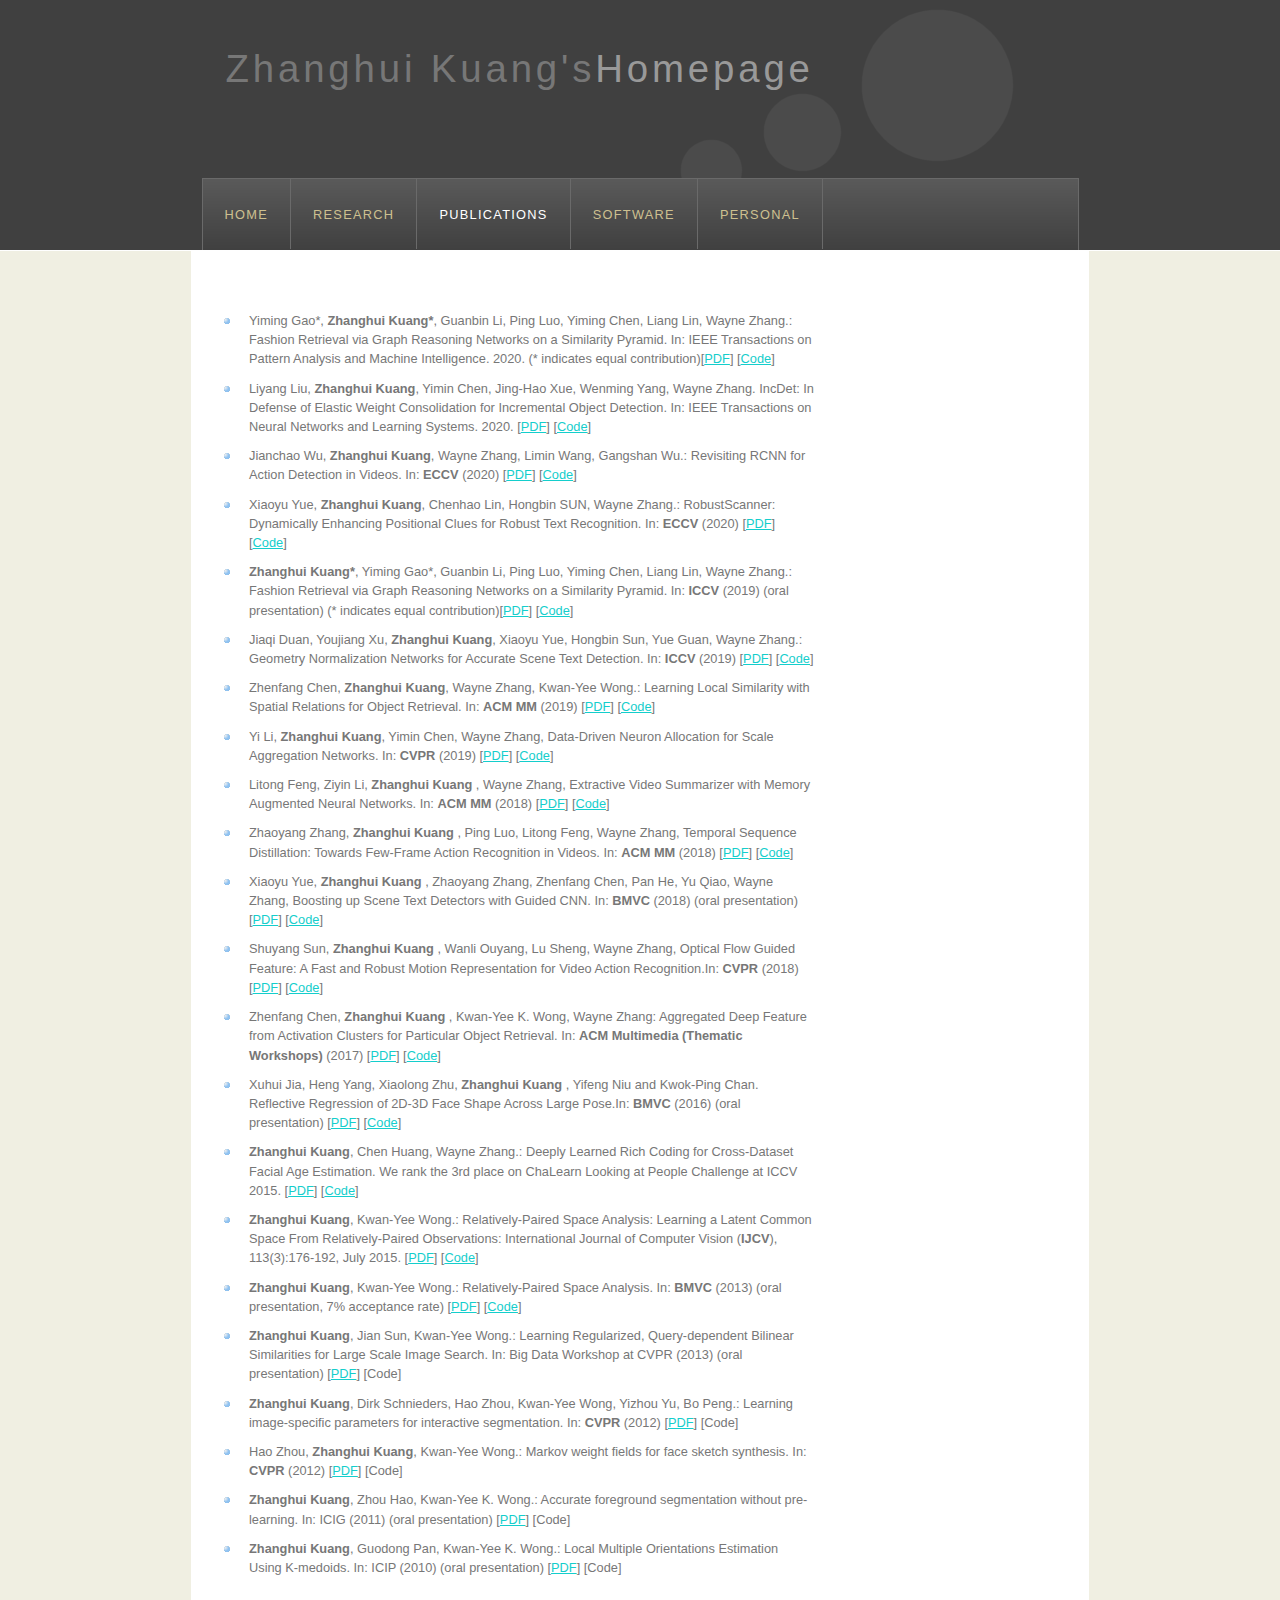
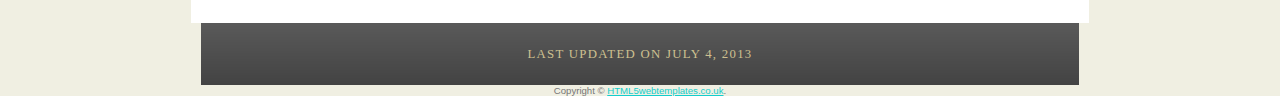
==== Publications.html @ 1b662259 "Update Publications.html" ====
<!DOCTYPE HTML>

<html>



<head>

  <title>Publication</title>

  <meta name="description" content="website description" />

  <meta name="keywords" content="Zhanghui Kuang" />

  <meta http-equiv="content-type" content="text/html; charset=ISO-8859-1" />

  <link rel="stylesheet" type="text/css" href="style/style.css" />

</head>



<body>

  <div id="main">

    <div id="header">

      <div id="logo">

        <div id="logo_text">

          <!-- class="logo_colour", allows you to change the colour of the text -->

          <h1><a href="index.html">Zhanghui Kuang's<span class="logo_colour">Homepage</span></a></h1>

          <h2></h2>

        </div>

        <div id="contact_details">

          <p></p>

          <p></p>

        </div>

      </div>

      <div id="menubar">

        <ul id="menu">

          <!-- put class="selected" in the li tag for the selected page - to highlight which page you're on -->

          <li ><a href="index.html">Home</a></li>

          <li ><a href="Research.html">Research</a></li>

          <li class="selected"><a href="Publications.html">Publications</a></li>

          <li><a href="Software.html">Software</a></li>

          <li><a href="Personal.html">Personal</a></li>

        </ul>

      </div>

    </div>

    <div id="site_content">

      <div class="sidebar">

        <!-- insert your sidebar items here -->



      </div>

      <div id="content">

        <!-- insert the page content here -->

        <h1></h1>

          <ul>
          <li> Yiming Gao*, <strong>Zhanghui Kuang*</strong>, Guanbin Li, Ping Luo, Yiming Chen, Liang Lin, Wayne Zhang.: Fashion Retrieval via Graph Reasoning Networks on a Similarity Pyramid. In: IEEE Transactions on Pattern Analysis and Machine Intelligence. 2020.  (* indicates equal contribution)[<a>PDF</a>] [<a href="Software.html">Code</a>]</li>
          <li> Liyang Liu,  <strong>Zhanghui Kuang</strong>, Yimin Chen, Jing-Hao Xue, Wenming Yang, Wayne Zhang. IncDet: In Defense of Elastic Weight Consolidation for Incremental Object Detection. In: IEEE Transactions on Neural Networks and Learning Systems. 2020. [<a>PDF</a>] [<a href="Software.html">Code</a>]</li>
          <li> Jianchao Wu, <strong>Zhanghui Kuang</strong>, Wayne Zhang, Limin Wang, Gangshan Wu.: Revisiting RCNN for Action Detection in Videos. In: <strong>ECCV</strong> (2020) [<a>PDF</a>] [<a href="Software.html">Code</a>]</li>
          <li> Xiaoyu Yue, <strong>Zhanghui Kuang</strong>, Chenhao Lin, Hongbin SUN, Wayne Zhang.: RobustScanner: Dynamically Enhancing Positional Clues for Robust Text Recognition. In: <strong>ECCV</strong> (2020) [<a>PDF</a>] [<a href="Software.html">Code</a>]</li>
          <li> <strong>Zhanghui Kuang*</strong>, Yiming Gao*, Guanbin Li, Ping Luo, Yiming Chen, Liang Lin, Wayne Zhang.: Fashion Retrieval via Graph Reasoning Networks on a Similarity Pyramid. In: <strong>ICCV</strong> (2019) (oral presentation) (* indicates equal contribution)[<a>PDF</a>] [<a href="Software.html">Code</a>]</li>
          <li> Jiaqi Duan, Youjiang Xu, <strong>Zhanghui Kuang</strong>, Xiaoyu Yue, Hongbin Sun, Yue Guan, Wayne Zhang.: Geometry Normalization Networks for Accurate Scene Text Detection. In: <strong>ICCV</strong> (2019) [<a>PDF</a>] [<a href="Software.html">Code</a>]</li>
          <li> Zhenfang Chen, <strong>Zhanghui Kuang</strong>, Wayne Zhang, Kwan-Yee Wong.: Learning Local Similarity with Spatial Relations for Object Retrieval. In: <strong>ACM MM</strong> (2019) [<a>PDF</a>] [<a href="Software.html">Code</a>]</li>
          <li> Yi Li, <strong>Zhanghui Kuang</strong>, Yimin Chen, Wayne Zhang, Data-Driven Neuron Allocation for Scale Aggregation Networks. In: <strong>CVPR</strong> (2019) [<a>PDF</a>] [<a href="Software.html">Code</a>]</li>
          <li> Litong Feng, Ziyin Li, <strong> Zhanghui Kuang </strong>, Wayne Zhang, Extractive Video Summarizer with Memory Augmented Neural Networks. In: <strong>ACM MM</strong> (2018) [<a>PDF</a>] [<a href="Software.html">Code</a>]</li>
          <li> Zhaoyang Zhang, <strong> Zhanghui Kuang </strong>, Ping Luo, Litong Feng, Wayne Zhang, Temporal Sequence Distillation: Towards Few-Frame Action Recognition in Videos. In: <strong>ACM MM</strong> (2018) [<a>PDF</a>] [<a href="Software.html">Code</a>]</li>
          <li> Xiaoyu Yue, <strong>Zhanghui Kuang </strong>, Zhaoyang Zhang, Zhenfang Chen, Pan He, Yu Qiao, Wayne Zhang, Boosting up Scene Text Detectors with Guided CNN. In: <strong>BMVC</strong> (2018) (oral presentation) [<a>PDF</a>] [<a href="Software.html">Code</a>]</li>
          <li> Shuyang Sun, <strong>Zhanghui Kuang </strong>, Wanli Ouyang, Lu Sheng, Wayne Zhang, Optical Flow Guided Feature: A Fast and Robust Motion Representation for Video Action Recognition.In: <strong>CVPR</strong> (2018)  [<a>PDF</a>] [<a href="Software.html">Code</a>]</li>
          <li> Zhenfang Chen, <strong>Zhanghui Kuang  </strong>, Kwan-Yee K. Wong, Wayne Zhang: Aggregated Deep Feature from Activation Clusters for Particular Object Retrieval. In:  <strong> ACM Multimedia (Thematic Workshops)</strong> (2017) [<a>PDF</a>] [<a href="Software.html">Code</a>]</li>
          <li> Xuhui Jia, Heng Yang, Xiaolong Zhu,   <strong>Zhanghui Kuang </strong>, Yifeng Niu and Kwok-Ping Chan. Reflective Regression of 2D-3D Face Shape Across Large Pose.In: <strong>BMVC</strong> (2016) (oral presentation) [<a>PDF</a>] [<a href="Software.html">Code</a>]</li>
          
           <li> <strong>Zhanghui  Kuang</strong>,  Chen Huang, Wayne Zhang.: Deeply Learned Rich Coding for Cross-Dataset Facial Age Estimation. We rank the 3rd place on ChaLearn Looking at People Challenge at ICCV 2015. [<a href="papers/Kuang_Deeply_Learned_Rich_ICCV_2015_paper.pdf">PDF</a>] [<a href="Software.html">Code</a>]</li>

           <li> <strong>Zhanghui  Kuang</strong>,  Kwan-Yee  Wong.: Relatively-Paired Space Analysis: Learning a Latent Common Space From Relatively-Paired Observations: International Journal of Computer Vision (<strong>IJCV</strong>), 113(3):176-192, July 2015. [<a href="papers/ijcv15.pdf">PDF</a>] [<a href="Software.html">Code</a>]</li>
           <li> <strong>Zhanghui  Kuang</strong>,  Kwan-Yee  Wong.: Relatively-Paired Space Analysis. In: <strong>BMVC</strong> (2013) (oral presentation,  7%  acceptance rate) [<a href="papers/BMVC13.pdf">PDF</a>] [<a href="Software.html">Code</a>]</li>

           <li>  <strong>Zhanghui  Kuang</strong>, Jian Sun, Kwan-Yee  Wong.: Learning Regularized, Query-dependent Bilinear Similarities
for Large Scale Image Search. In: Big Data Workshop at CVPR (2013) (oral presentation) [<a href="papers/CVPR13_BD.pdf">PDF</a>] [Code]</li>

          <li> <strong>Zhanghui  Kuang</strong>, Dirk  Schnieders, Hao  Zhou, Kwan-Yee  Wong, Yizhou  Yu, Bo  Peng.: Learning image-specific parameters for interactive segmentation. In: <strong>CVPR</strong> (2012) [<a href="papers/CVPR12.pdf">PDF</a>] [Code]</li>

          <li> Hao  Zhou, <strong>Zhanghui  Kuang</strong>, Kwan-Yee  Wong.: Markov weight fields for face sketch synthesis. In: <strong>CVPR</strong> (2012) [<a href="papers/CVPR12_face.pdf">PDF</a>] [Code]</li>

          <li> <strong> Zhanghui Kuang</strong>, Zhou Hao, Kwan-Yee K. Wong.: Accurate foreground segmentation without pre-learning. In: ICIG (2011) (oral presentation) [<a href="papers/ICIG11.pdf">PDF</a>] [Code]</li>

          <li><strong>Zhanghui Kuang</strong>, Guodong Pan, Kwan-Yee K. Wong.: Local Multiple Orientations Estimation Using K-medoids. In: ICIP (2010) (oral presentation) [<a href="papers/ICIP10.pdf">PDF</a>] [Code]</li>

        </ul>
      </div>

    </div>

    <div id="footer">

      Last updated on July 4, 2013

    </div>





  <div style="text-align: center; font-size: 0.75em;">

    Copyright &copy;

    <a href="http://www.html5webtemplates.co.uk">HTML5webtemplates.co.uk</a>.

  </div>



  </div>

</body>

</html>
---- style/style.css ----
html
{ height: 100%;}

*
{ margin: 0;
  padding: 0;}

body
{ font: normal .80em 'trebuchet ms', arial, sans-serif;
  background: #F0EFE2;
  color: #777;}

p
{ padding: 0 0 20px 0;
  line-height: 1.7em;}

img
{ border: 0;}

h1, h2, h3, h4, h5, h6 
{ font: normal 175% 'century gothic', arial, sans-serif;
  color: #43423F;
  margin: 0 0 15px 0;
  padding: 15px 0 5px 0;}

h2
{ font: normal 175% 'century gothic', arial, sans-serif;
  color: #A4AA04;}

h3
{ font: normal 155% 'century gothic', arial, sans-serif;}

h4, h5, h6
{ margin: 0;
  padding: 0 0 5px 0;
  font: normal 120% arial, sans-serif;
  color: #A4AA04;}

h5, h6
{ font: italic 95% arial, sans-serif;
  color: #000;}

h6
{ color: #362C20;}

a, a:hover
{ outline: none;
  text-decoration: underline;
  color: #14CECC;}

a:hover
{ text-decoration: none;}

blockquote
{ margin: 20px 0; 
  padding: 10px 20px 0 20px;
  border: 1px solid #E5E5DB;
  background: #FFF;}

ul
{ margin: 2px 0 22px 17px;}

ul li
{ list-style-type: circle;
  margin: 0 0 6px 0; 
  padding: 0 0 4px 5px;}

ol
{ margin: 8px 0 22px 20px;}

ol li
{ margin: 0 0 11px 0;}

.left
{ float: left;
  width: auto;
  margin-right: 10px;}

.right
{ float: right; 
  width: auto;
  margin-left: 10px;}

.center
{ display: block;
  text-align: center;
  margin: 20px auto;}

#main, #logo, #menubar, #site_content, #footer
{ margin-left: auto; 
  margin-right: auto;}

#header
{ background: #404040;
  border-bottom: 1px solid #FFF;
  height: 250px;}

#logo
{ width: 829px;
  position: relative;
  height: 178px;
  background: url(logo.png) no-repeat;}

#logo #logo_text 
{ position: absolute; 
  top: 25px;
  left: 0;}

#logo h1, #logo h2
{ font: normal 300% 'century gothic', arial, sans-serif;
  border-bottom: 0;
  text-transform: none;
  margin: 0;}

#logo_text h1, #logo_text h1 a, #logo_text h1 a:hover 
{ padding: 22px 0 0 0;
  color: #777;
  letter-spacing: 0.1em;
  text-decoration: none;}

#logo_text h1 a .logo_colour
{ color: #999;}

#logo_text h2
{ font-size: 100%;
  padding: 4px 0 0 0;
  color: #CDC090;}

#logo #contact_details
{ position: absolute; 
  top: 60px;
  right: 65px;}

#logo #contact_details p
{ text-align: center;
  padding: 0;
  line-height: 22px;
  font-size: 110%;
  color: #999;}

#menubar
{ width: 875px;
  height: 71px;
  padding: 0px 0 0 0px;
  border: 1px solid #6A6A6A;
  border-bottom: 0;
  background: #555 url(menu.png) repeat-x;} 

ul#menu
{ float: left;
  margin: 0; 
  padding: 0;}

ul#menu li
{ float: left;
  margin: 0px 0 0 0;
  padding: 0px 0 0 0px;
  list-style: none;}

ul#menu li a
{ letter-spacing: 0.1em;
  font: normal 100% 'trebuchet ms', arial;
  display: block; 
  float: left; 
  height: 38px;
  padding: 28px 22px 4px 22px;
  text-align: center;
  color: #CDC090;
  text-transform: uppercase;
  text-decoration: none;
  border-right: 1px solid #6A6A6A;
  background: transparent;} 

ul#menu li a:hover, ul#menu li.selected a, ul#menu li.selected a:hover
{ color: #FFF;}

#site_content
{ width: 845px;
  overflow: hidden;
  margin: 0 auto 0 auto;
  padding: 25px 20px 20px 33px;
  background: #FFF url(content.png) repeat-y;} 

.sidebar
{ float: right;
  width: 190px;
  padding: 0 15px 20px 15px;}

.sidebar ul
{ width: 178px; 
  padding: 4px 0 0 0; 
  margin: 4px 0 30px 0;}

.sidebar li
{ list-style: none; 
  padding: 0 0 7px 0; }

.sidebar li a, .sidebar li a:hover
{ padding: 0 0 0 35px;
  display: block;
  background: transparent url(link.png) no-repeat left center;} 

.sidebar li a.selected
{ color: #444;} 

#content
{ text-align: left;
  width: 590px;
  padding: 0;}

#content ul
{ margin: 2px 0 22px 0px;}

#content ul li
{ list-style-type: none;
  background: url(bullet.png) no-repeat;
  margin: 0 0 6px 0; 
  padding: 0 0 4px 25px;
  line-height: 1.5em;}

#footer
{ width: 878px;
  font: normal 100% "lucida sans unicode";
  height: 33px;
  padding: 24px 0 5px 0;
  text-align: center; 
  background: #555 url(menu.png) repeat-x;
  color: #CDC090;
  text-transform: uppercase;
  letter-spacing: 0.1em;}

#footer a
{ color: #FFF;
  text-decoration: none;}

#footer a:hover
{ color: #CDC090;
  text-decoration: none;}

.search
{ color: #5D5D5D; 
  border: 1px solid #BBB; 
  width: 134px; 
  padding: 4px; 
  font: 100% arial, sans-serif;}

.form_settings
{ margin: 15px 0 0 0;}

.form_settings p
{ padding: 0 0 4px 0;}

.form_settings span
{ float: left; 
  width: 200px; 
  text-align: left;}
  
.form_settings input, .form_settings textarea
{ padding: 5px; 
  width: 299px; 
  font: 100% arial; 
  border: 1px solid #E5E5DB; 
  background: #FFF; 
  color: #47433F;}
  
.form_settings .submit
{ font: 100% arial; 
  border: 1px solid; 
  width: 99px; 
  margin: 0 0 0 212px; 
  height: 33px;
  padding: 2px 0 3px 0;
  cursor: pointer; 
  background: #3B3B3B; 
  color: #FFF;}

.form_settings textarea, .form_settings select
{ font: 100% arial; 
  width: 299px;}

.form_settings select
{ width: 310px;}

.form_settings .checkbox
{ margin: 4px 0; 
  padding: 0; 
  width: 14px;
  border: 0;
  background: none;}

.separator
{ width: 100%;
  height: 0;
  border-top: 1px solid #D9D5CF;
  border-bottom: 1px solid #FFF;
  margin: 0 0 20px 0;}
  
table
{ margin: 10px 0 30px 0;}

table tr th, table tr td
{ background: #3B3B3B;
  color: #FFF;
  padding: 7px 4px;
  text-align: left;}
  
table tr td
{ background: #F4F4EE;
  color: #47433F;
  border-top: 1px solid #FFF;}

.img-shadow { 
  padding: 4px;
  border: solid 1px #CCC;
  -moz-box-shadow: 1px 1px 5px #999;
  -webkit-box-shadow: 1px 1px 5px #999;
  box-shadow: 1px 1px 5px #999;
}
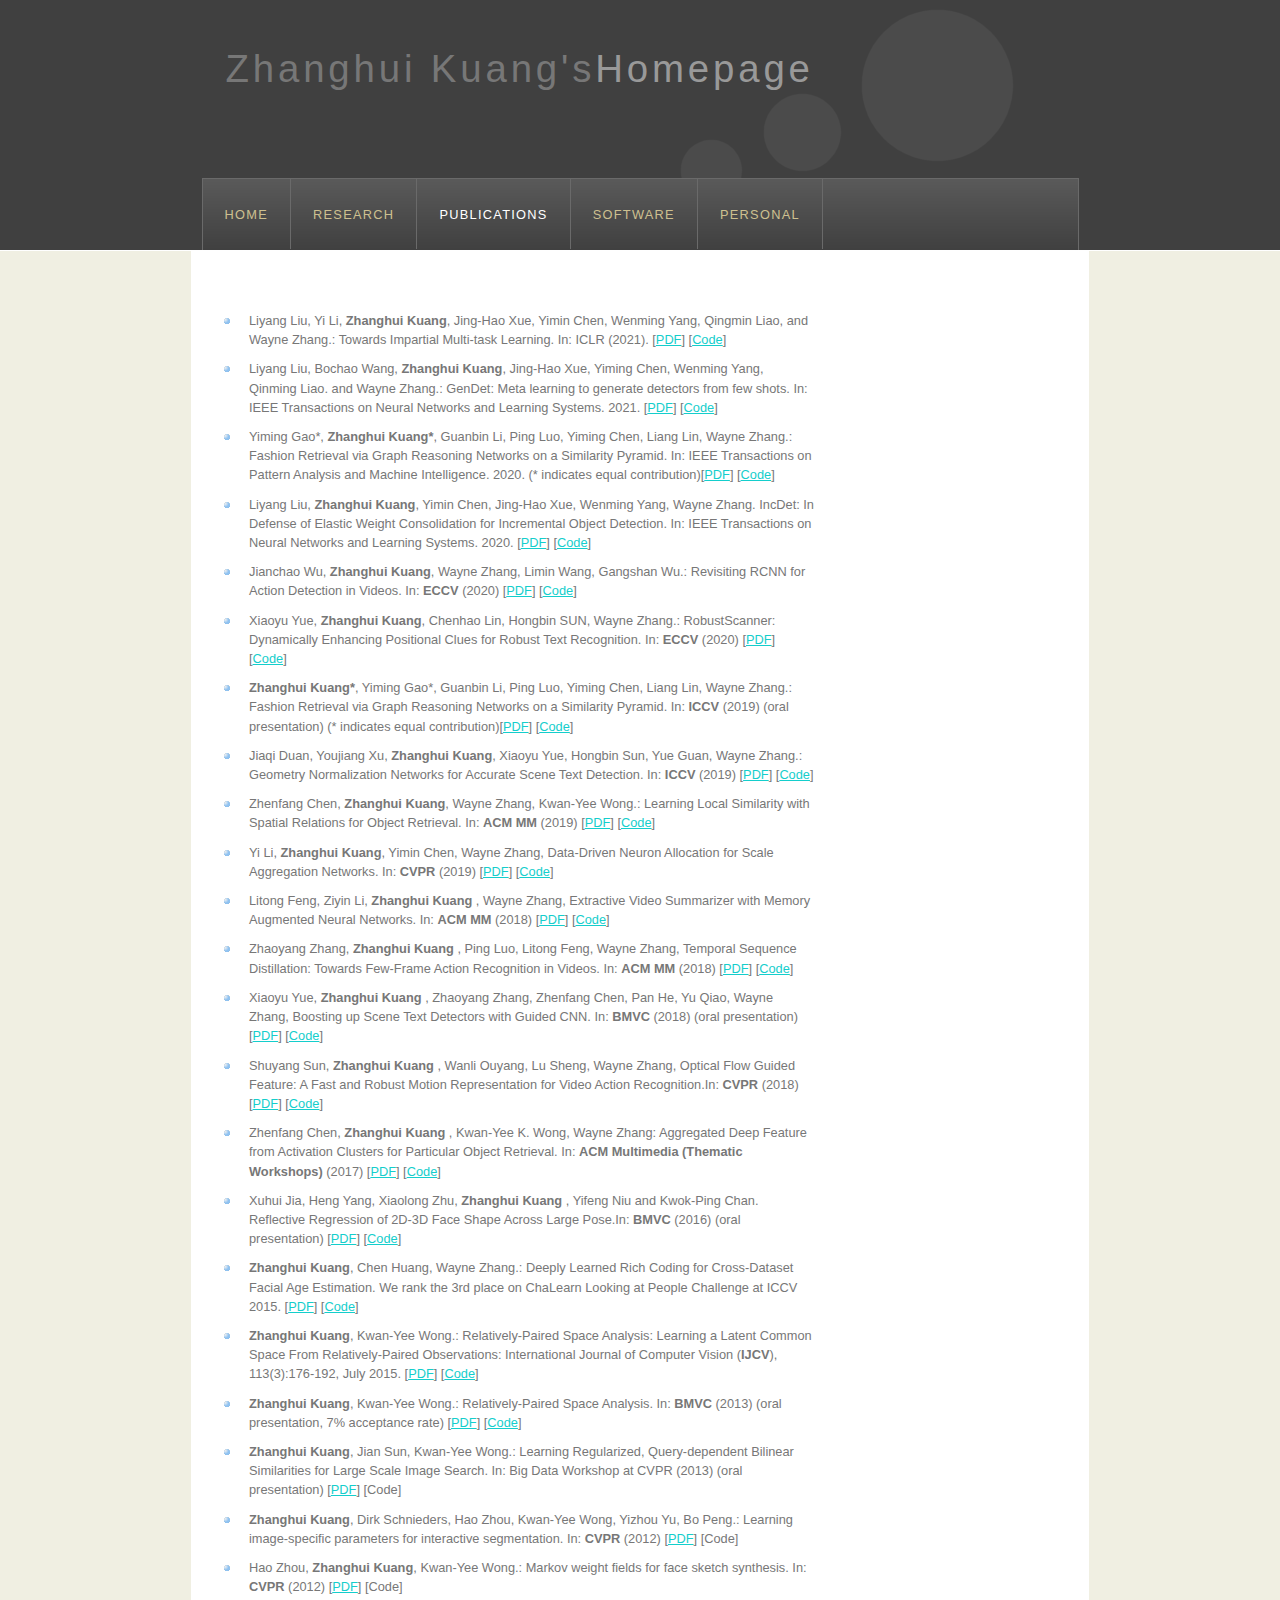
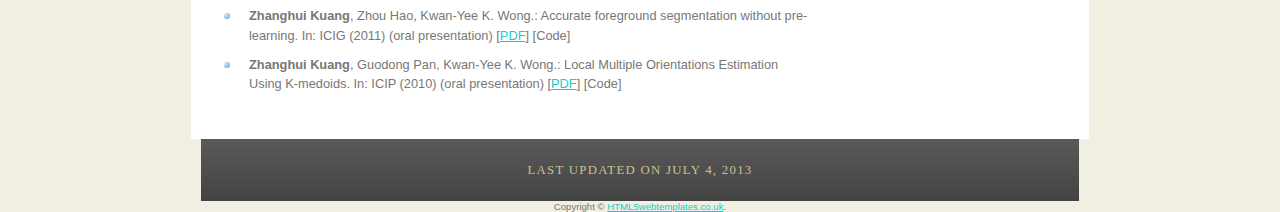
==== commit fd3ee0bc: "Update Publications.html" ====
--- a/Publications.html
+++ b/Publications.html
@@ -87,6 +87,8 @@
         <h1></h1>
 
           <ul>
+          <li> Liyang Liu, Yi Li, <strong>Zhanghui Kuang</strong>, Jing-Hao Xue, Yimin Chen, Wenming Yang, Qingmin Liao, and Wayne Zhang.: Towards Impartial Multi-task Learning. In: ICLR (2021). [<a>PDF</a>] [<a href="Software.html">Code</a>]</li>
+          <li> Liyang Liu, Bochao Wang, <strong>Zhanghui Kuang</strong>, Jing-Hao Xue, Yiming Chen, Wenming Yang, Qinming Liao. and Wayne Zhang.: GenDet: Meta learning to generate detectors from few shots. In: IEEE Transactions on Neural Networks and Learning Systems. 2021. [<a>PDF</a>] [<a href="Software.html">Code</a>]</li>
           <li> Yiming Gao*, <strong>Zhanghui Kuang*</strong>, Guanbin Li, Ping Luo, Yiming Chen, Liang Lin, Wayne Zhang.: Fashion Retrieval via Graph Reasoning Networks on a Similarity Pyramid. In: IEEE Transactions on Pattern Analysis and Machine Intelligence. 2020.  (* indicates equal contribution)[<a>PDF</a>] [<a href="Software.html">Code</a>]</li>
           <li> Liyang Liu,  <strong>Zhanghui Kuang</strong>, Yimin Chen, Jing-Hao Xue, Wenming Yang, Wayne Zhang. IncDet: In Defense of Elastic Weight Consolidation for Incremental Object Detection. In: IEEE Transactions on Neural Networks and Learning Systems. 2020. [<a>PDF</a>] [<a href="Software.html">Code</a>]</li>
           <li> Jianchao Wu, <strong>Zhanghui Kuang</strong>, Wayne Zhang, Limin Wang, Gangshan Wu.: Revisiting RCNN for Action Detection in Videos. In: <strong>ECCV</strong> (2020) [<a>PDF</a>] [<a href="Software.html">Code</a>]</li>
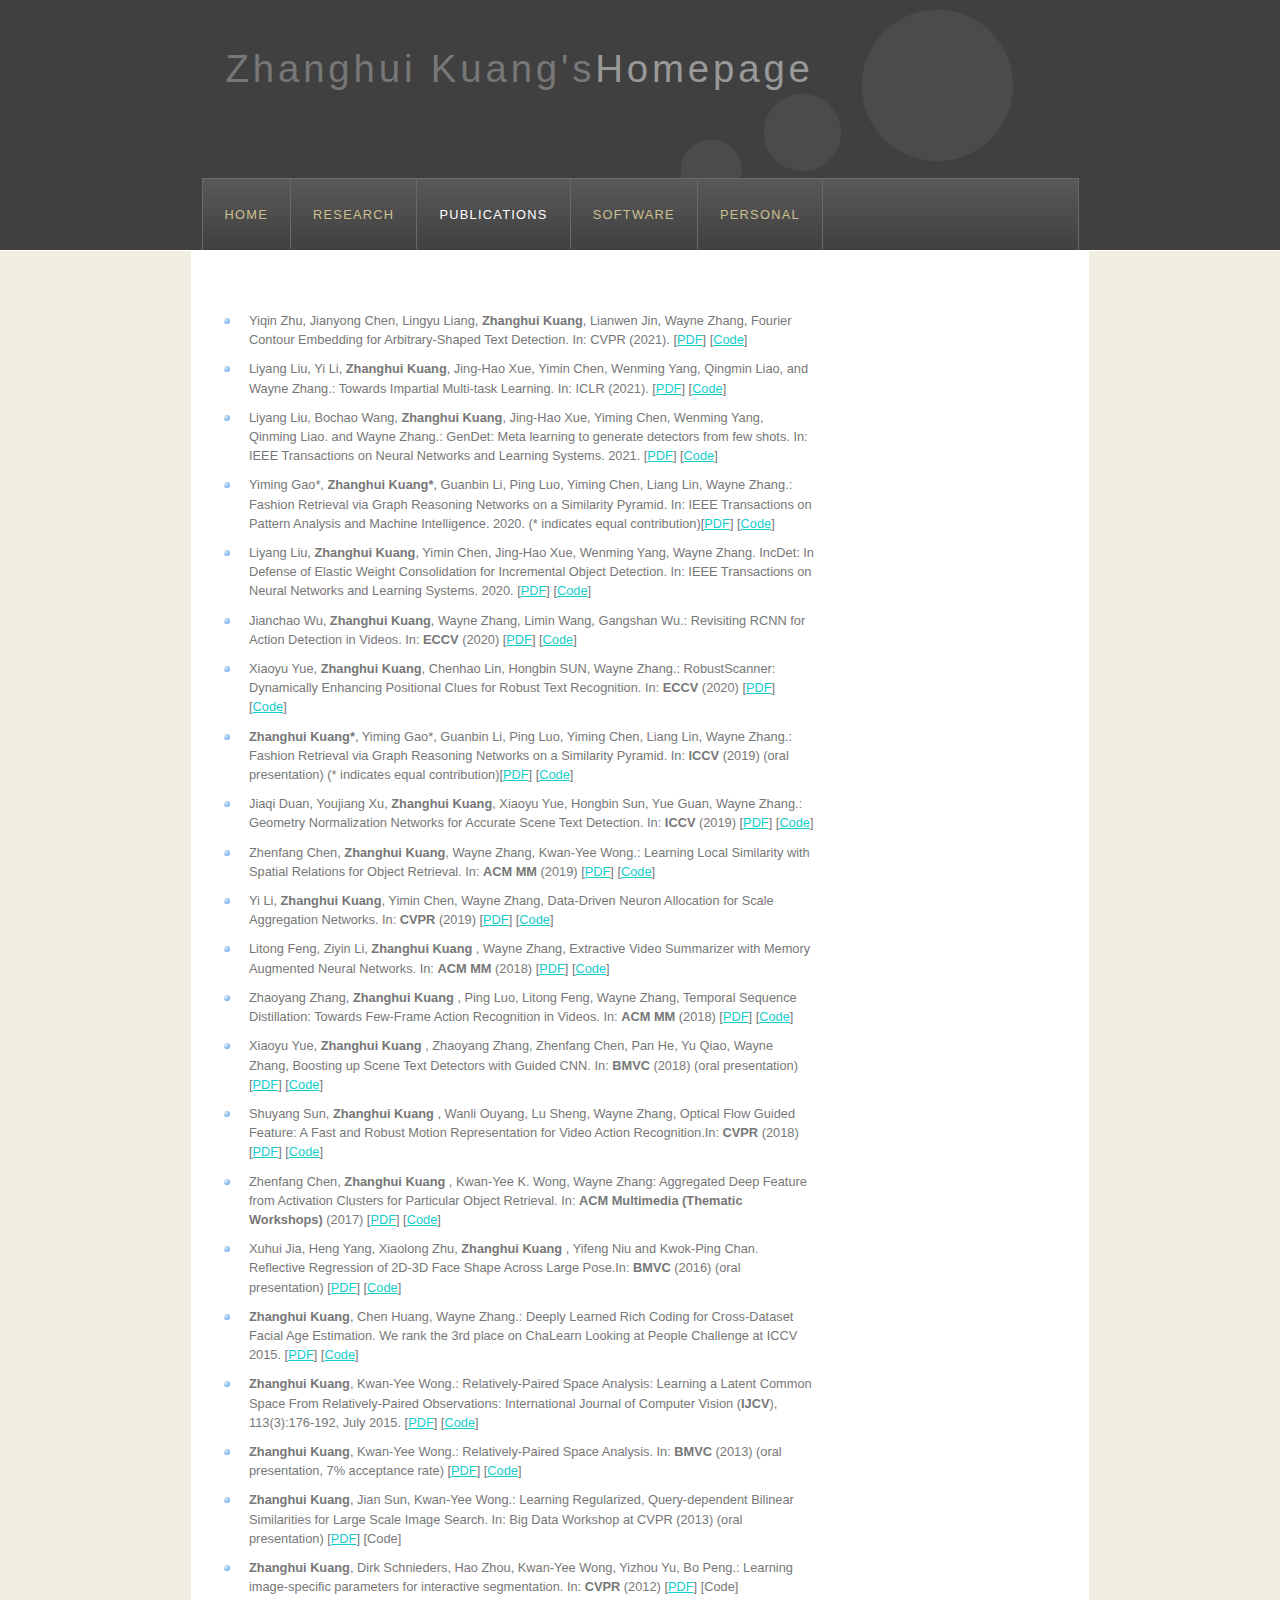
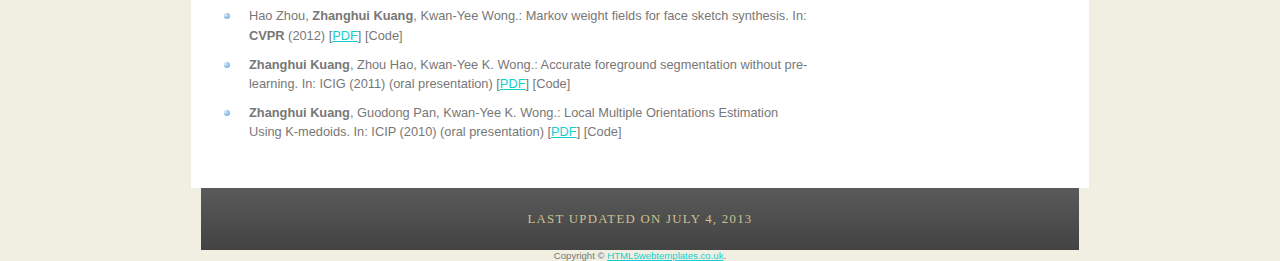
==== commit 54773d99: "Update Publications.html" ====
--- a/Publications.html
+++ b/Publications.html
@@ -87,6 +87,7 @@
         <h1></h1>
 
           <ul>
+          <li>  Yiqin Zhu, Jianyong Chen, Lingyu Liang, <strong>Zhanghui Kuang</strong>, Lianwen Jin, Wayne Zhang, Fourier Contour Embedding for Arbitrary-Shaped Text Detection. In: CVPR (2021).  [<a>PDF</a>] [<a href="Software.html">Code</a>]</li>
           <li> Liyang Liu, Yi Li, <strong>Zhanghui Kuang</strong>, Jing-Hao Xue, Yimin Chen, Wenming Yang, Qingmin Liao, and Wayne Zhang.: Towards Impartial Multi-task Learning. In: ICLR (2021). [<a>PDF</a>] [<a href="Software.html">Code</a>]</li>
           <li> Liyang Liu, Bochao Wang, <strong>Zhanghui Kuang</strong>, Jing-Hao Xue, Yiming Chen, Wenming Yang, Qinming Liao. and Wayne Zhang.: GenDet: Meta learning to generate detectors from few shots. In: IEEE Transactions on Neural Networks and Learning Systems. 2021. [<a>PDF</a>] [<a href="Software.html">Code</a>]</li>
           <li> Yiming Gao*, <strong>Zhanghui Kuang*</strong>, Guanbin Li, Ping Luo, Yiming Chen, Liang Lin, Wayne Zhang.: Fashion Retrieval via Graph Reasoning Networks on a Similarity Pyramid. In: IEEE Transactions on Pattern Analysis and Machine Intelligence. 2020.  (* indicates equal contribution)[<a>PDF</a>] [<a href="Software.html">Code</a>]</li>
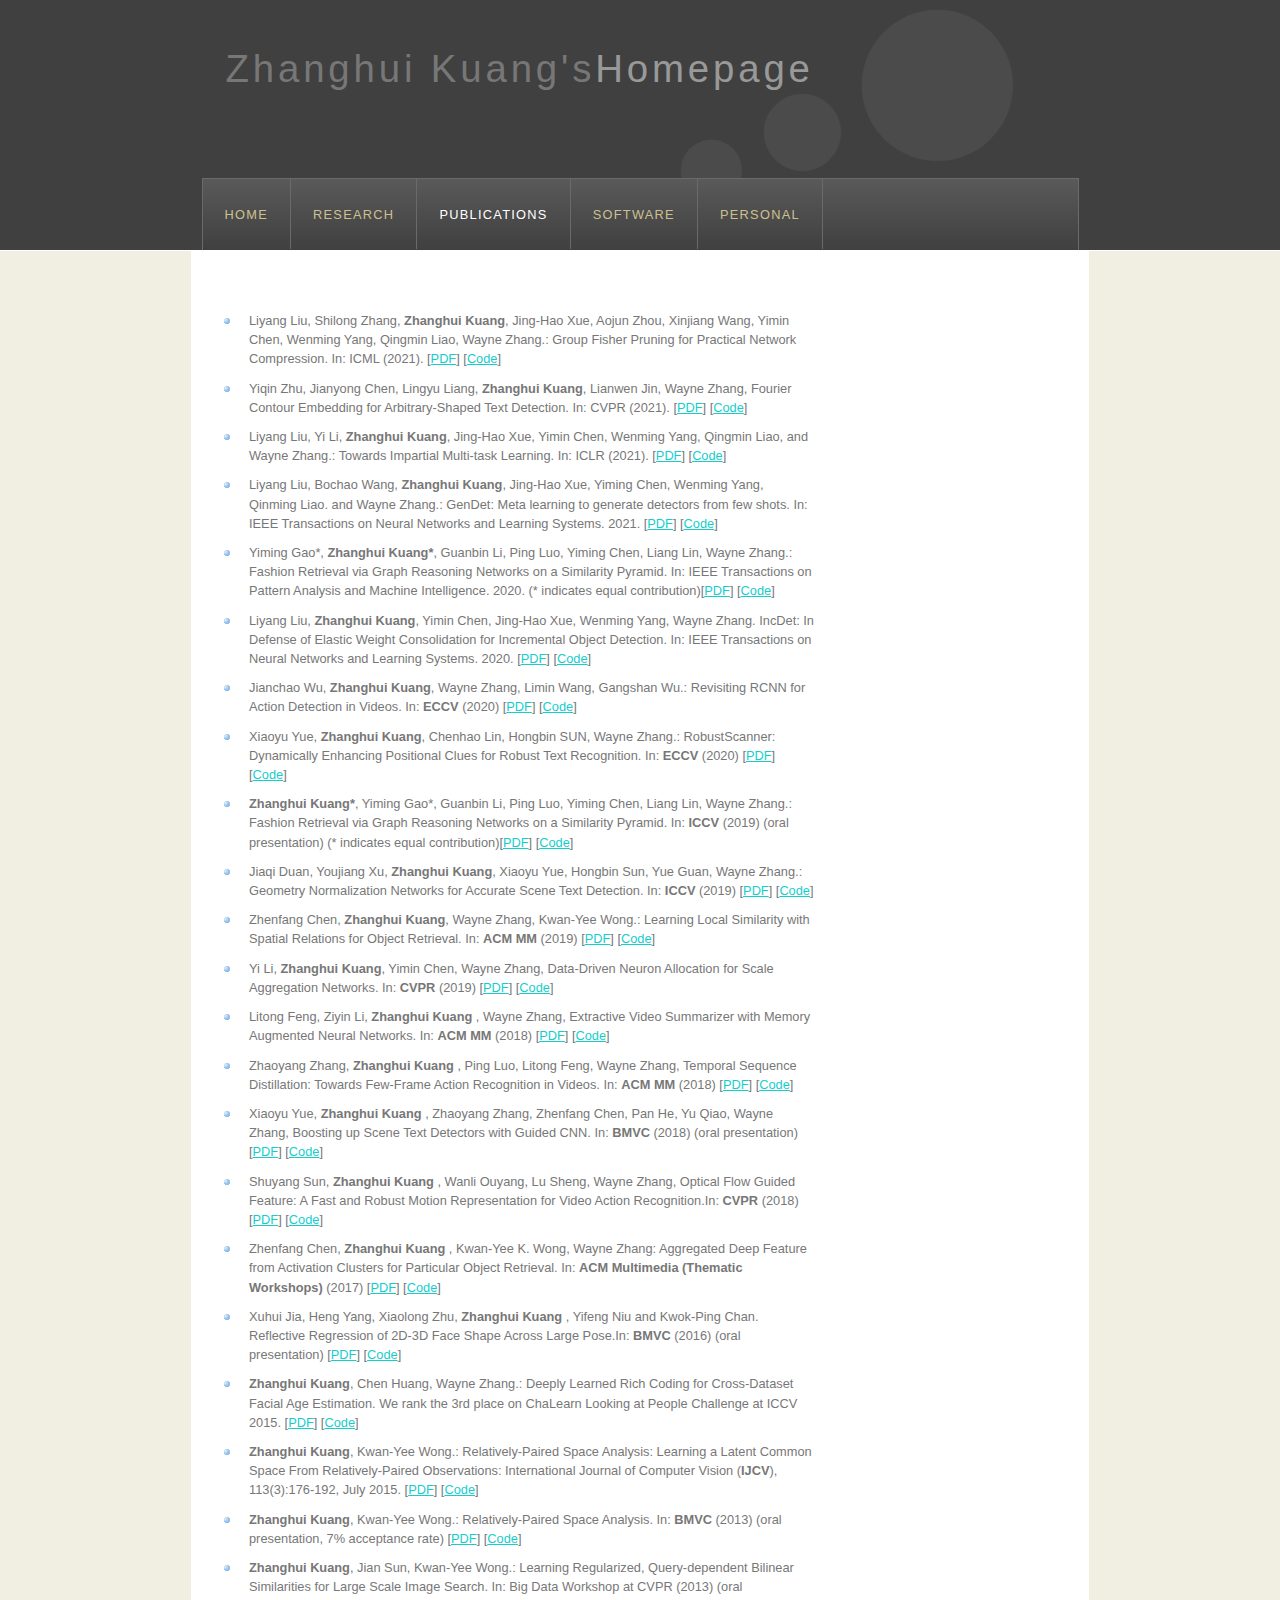
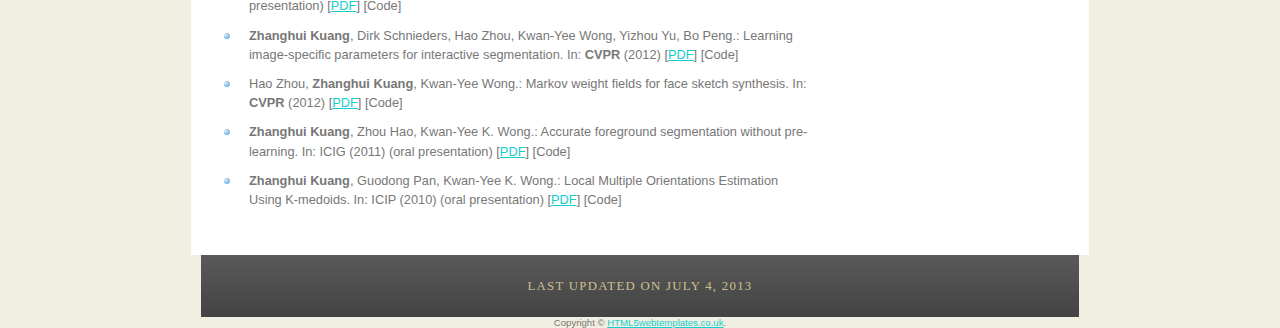
==== commit 29f700f0: "Update Publications.html" ====
--- a/Publications.html
+++ b/Publications.html
@@ -87,6 +87,7 @@
         <h1></h1>
 
           <ul>
+          <li>  Liyang Liu, Shilong Zhang,  <strong>Zhanghui Kuang</strong>,  Jing-Hao Xue,  Aojun Zhou,  Xinjiang Wang,  Yimin Chen, Wenming Yang, Qingmin Liao, Wayne Zhang.: Group Fisher Pruning for Practical Network Compression. In: ICML (2021).  [<a>PDF</a>] [<a href="Software.html">Code</a>]</li>
           <li>  Yiqin Zhu, Jianyong Chen, Lingyu Liang, <strong>Zhanghui Kuang</strong>, Lianwen Jin, Wayne Zhang, Fourier Contour Embedding for Arbitrary-Shaped Text Detection. In: CVPR (2021).  [<a>PDF</a>] [<a href="Software.html">Code</a>]</li>
           <li> Liyang Liu, Yi Li, <strong>Zhanghui Kuang</strong>, Jing-Hao Xue, Yimin Chen, Wenming Yang, Qingmin Liao, and Wayne Zhang.: Towards Impartial Multi-task Learning. In: ICLR (2021). [<a>PDF</a>] [<a href="Software.html">Code</a>]</li>
           <li> Liyang Liu, Bochao Wang, <strong>Zhanghui Kuang</strong>, Jing-Hao Xue, Yiming Chen, Wenming Yang, Qinming Liao. and Wayne Zhang.: GenDet: Meta learning to generate detectors from few shots. In: IEEE Transactions on Neural Networks and Learning Systems. 2021. [<a>PDF</a>] [<a href="Software.html">Code</a>]</li>
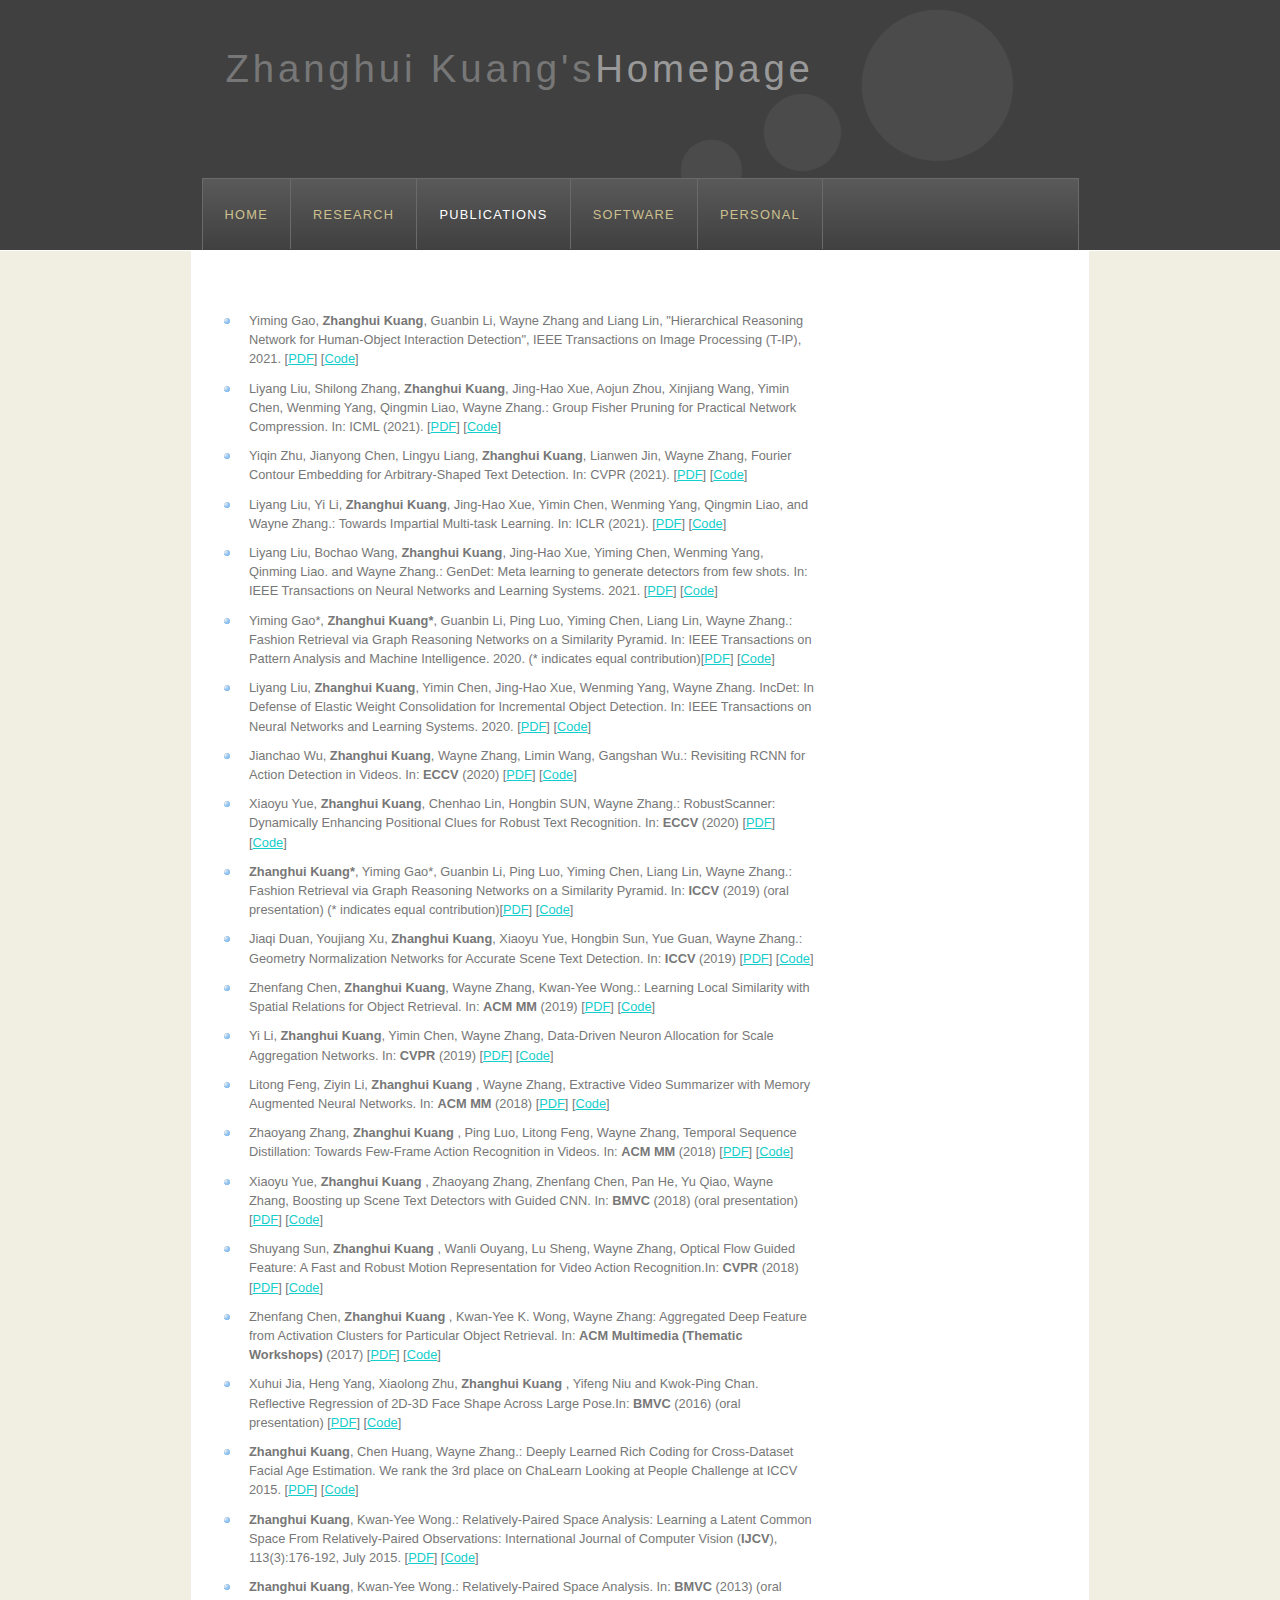
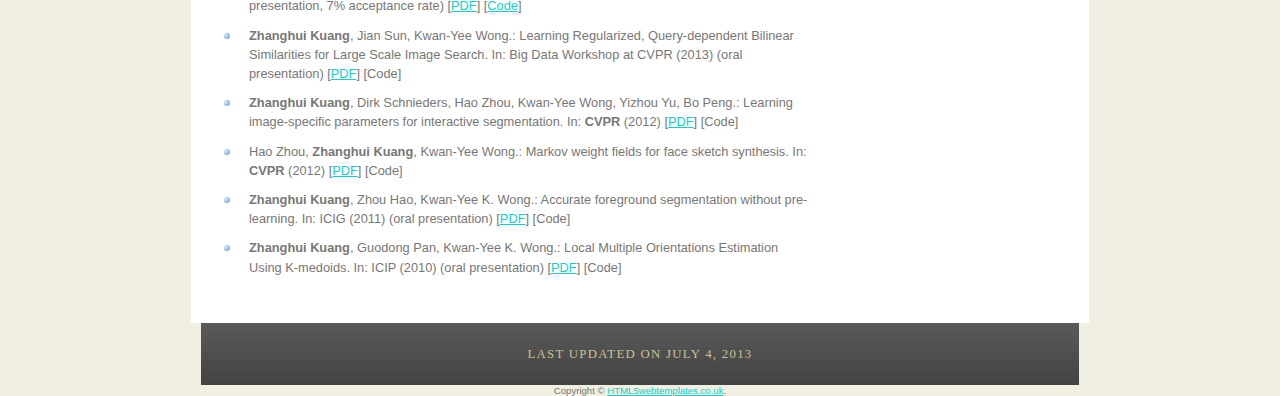
==== commit 9f2d646a: "Update Publications.html" ====
--- a/Publications.html
+++ b/Publications.html
@@ -87,6 +87,7 @@
         <h1></h1>
 
           <ul>
+          <li>  Yiming Gao, <strong>Zhanghui Kuang</strong>, Guanbin Li, Wayne Zhang and Liang Lin, "Hierarchical Reasoning Network for Human-Object Interaction Detection", IEEE Transactions on Image Processing (T-IP), 2021. [<a>PDF</a>] [<a href="Software.html">Code</a>]</li>
           <li>  Liyang Liu, Shilong Zhang,  <strong>Zhanghui Kuang</strong>,  Jing-Hao Xue,  Aojun Zhou,  Xinjiang Wang,  Yimin Chen, Wenming Yang, Qingmin Liao, Wayne Zhang.: Group Fisher Pruning for Practical Network Compression. In: ICML (2021).  [<a>PDF</a>] [<a href="Software.html">Code</a>]</li>
           <li>  Yiqin Zhu, Jianyong Chen, Lingyu Liang, <strong>Zhanghui Kuang</strong>, Lianwen Jin, Wayne Zhang, Fourier Contour Embedding for Arbitrary-Shaped Text Detection. In: CVPR (2021).  [<a>PDF</a>] [<a href="Software.html">Code</a>]</li>
           <li> Liyang Liu, Yi Li, <strong>Zhanghui Kuang</strong>, Jing-Hao Xue, Yimin Chen, Wenming Yang, Qingmin Liao, and Wayne Zhang.: Towards Impartial Multi-task Learning. In: ICLR (2021). [<a>PDF</a>] [<a href="Software.html">Code</a>]</li>
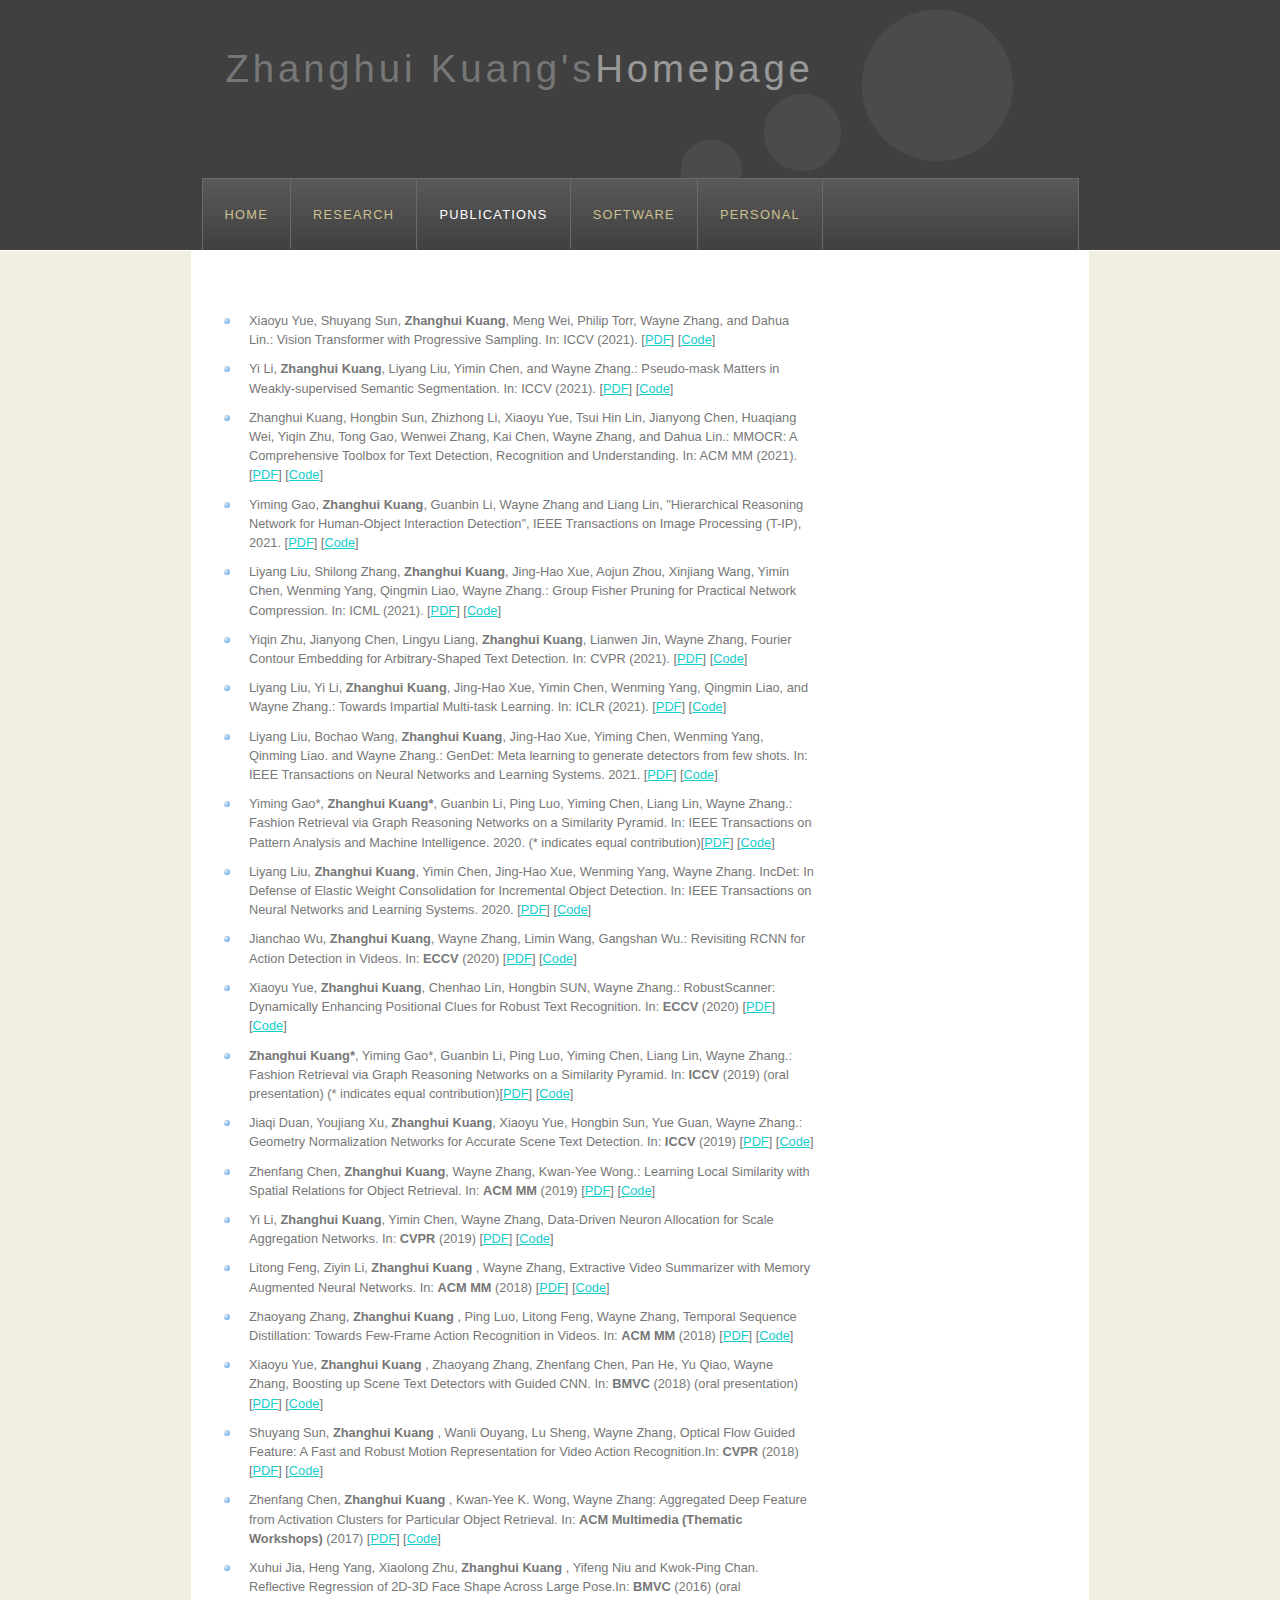
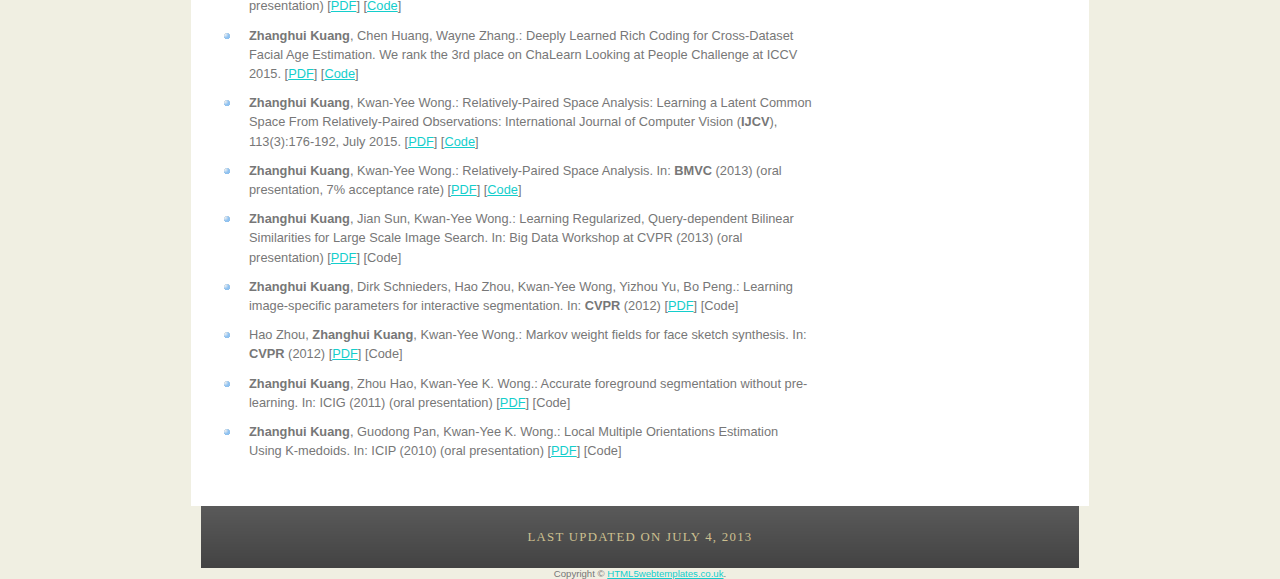
==== commit acd33d32: "Update Publications.html" ====
--- a/Publications.html
+++ b/Publications.html
@@ -87,6 +87,9 @@
         <h1></h1>
 
           <ul>
+          <li> Xiaoyu Yue, Shuyang Sun, <strong>Zhanghui Kuang</strong>, Meng Wei, Philip Torr, Wayne Zhang, and Dahua Lin.: Vision Transformer with Progressive Sampling. In: ICCV (2021).  [<a>PDF</a>] [<a href="Software.html">Code</a>]</li>
+          <li> Yi Li, <strong>Zhanghui Kuang</strong>, Liyang Liu, Yimin Chen, and Wayne Zhang.: Pseudo-mask Matters in Weakly-supervised Semantic Segmentation. In: ICCV (2021).  [<a>PDF</a>] [<a href="Software.html">Code</a>]</li>
+          <li> Zhanghui Kuang, Hongbin Sun, Zhizhong Li, Xiaoyu Yue, Tsui Hin Lin, Jianyong Chen, Huaqiang Wei, Yiqin Zhu, Tong Gao, Wenwei Zhang, Kai Chen, Wayne Zhang, and Dahua Lin.: MMOCR: A Comprehensive Toolbox for Text Detection, Recognition and Understanding. In: ACM MM (2021).  [<a>PDF</a>] [<a href="Software.html">Code</a>]</li>
           <li>  Yiming Gao, <strong>Zhanghui Kuang</strong>, Guanbin Li, Wayne Zhang and Liang Lin, "Hierarchical Reasoning Network for Human-Object Interaction Detection", IEEE Transactions on Image Processing (T-IP), 2021. [<a>PDF</a>] [<a href="Software.html">Code</a>]</li>
           <li>  Liyang Liu, Shilong Zhang,  <strong>Zhanghui Kuang</strong>,  Jing-Hao Xue,  Aojun Zhou,  Xinjiang Wang,  Yimin Chen, Wenming Yang, Qingmin Liao, Wayne Zhang.: Group Fisher Pruning for Practical Network Compression. In: ICML (2021).  [<a>PDF</a>] [<a href="Software.html">Code</a>]</li>
           <li>  Yiqin Zhu, Jianyong Chen, Lingyu Liang, <strong>Zhanghui Kuang</strong>, Lianwen Jin, Wayne Zhang, Fourier Contour Embedding for Arbitrary-Shaped Text Detection. In: CVPR (2021).  [<a>PDF</a>] [<a href="Software.html">Code</a>]</li>
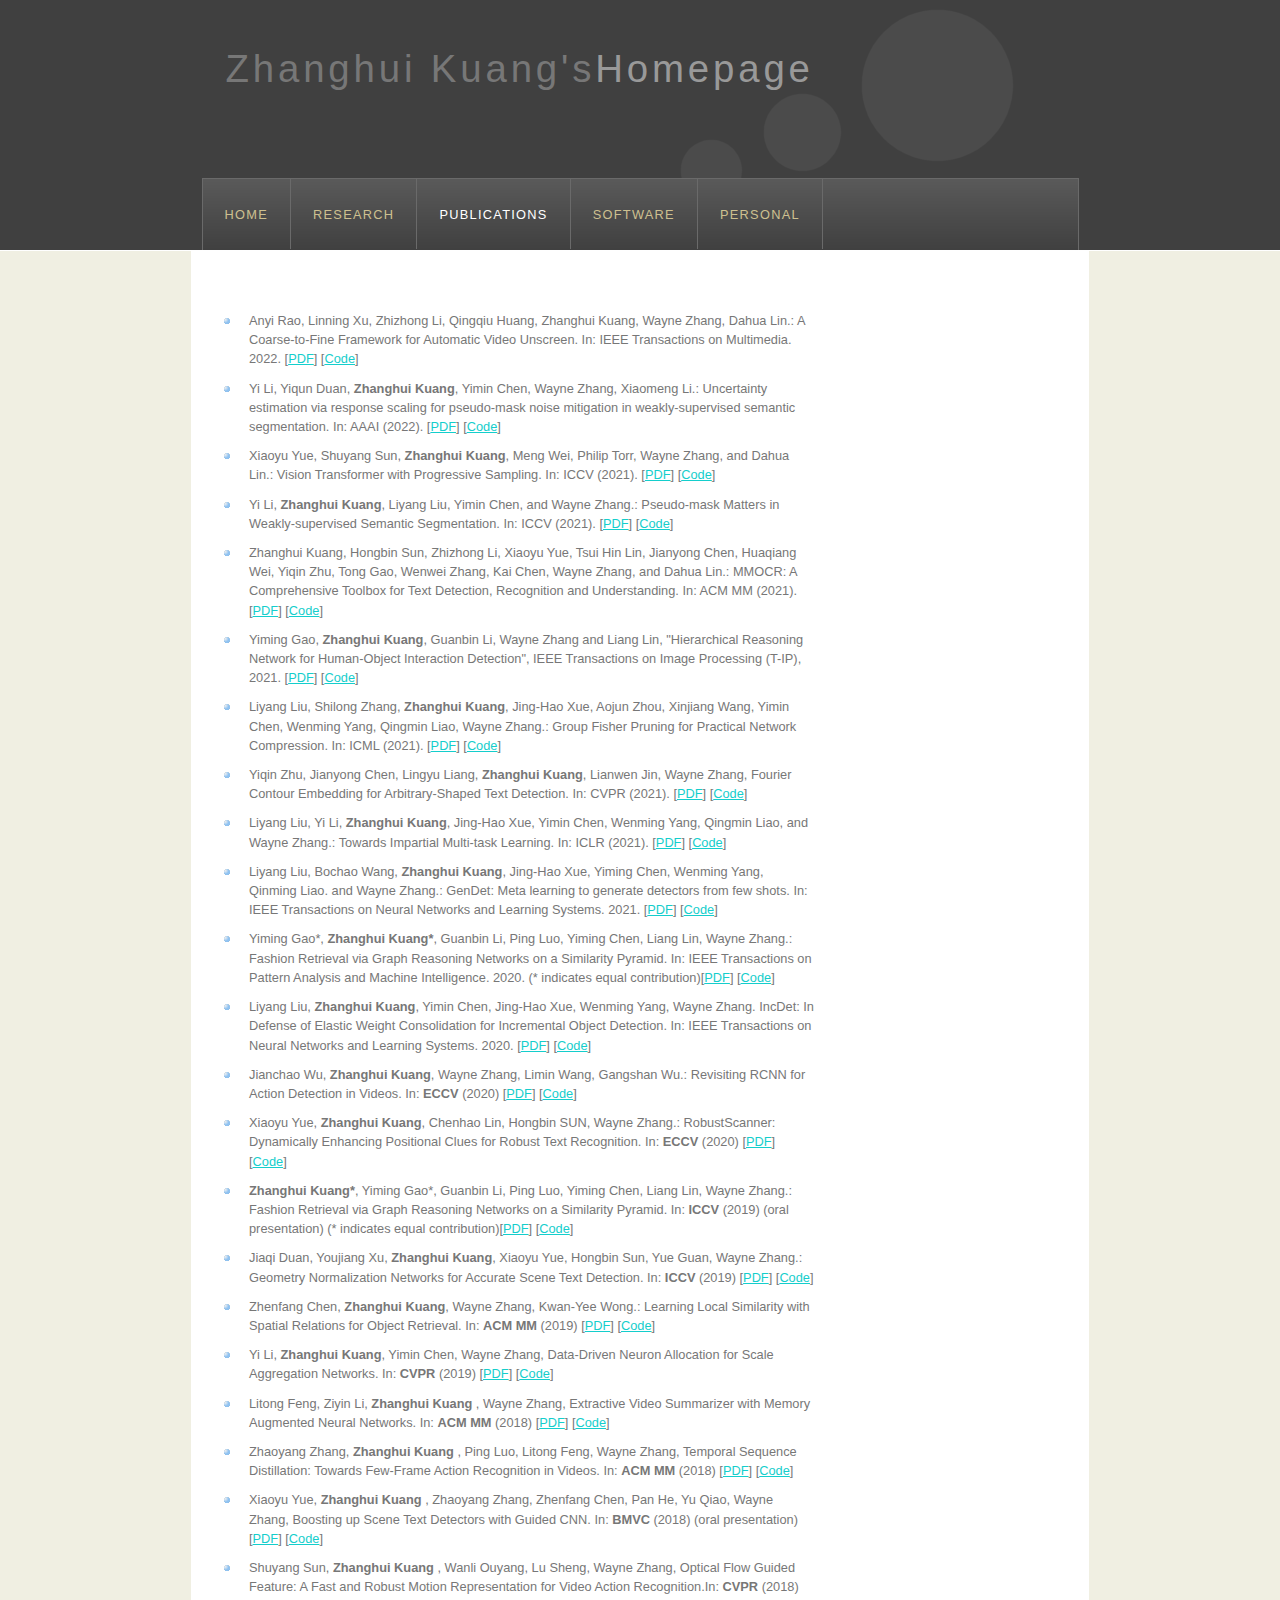
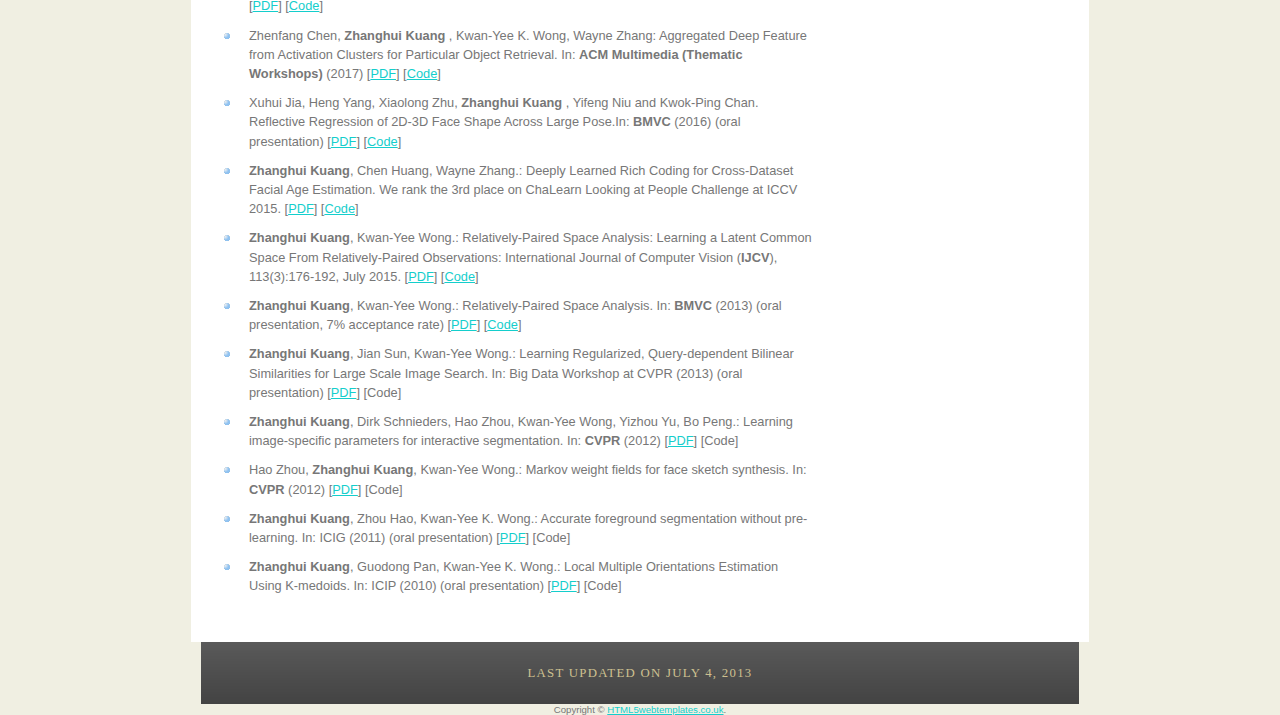
==== commit 7aa33501: "Update Publications.html" ====
--- a/Publications.html
+++ b/Publications.html
@@ -87,6 +87,8 @@
         <h1></h1>
 
           <ul>
+          <li>Anyi Rao, Linning Xu, Zhizhong Li, Qingqiu Huang, Zhanghui Kuang, Wayne Zhang, Dahua Lin.: A Coarse-to-Fine Framework for Automatic Video Unscreen. In: IEEE Transactions on Multimedia. 2022. [<a>PDF</a>] [<a href="Software.html">Code</a>]</li>
+          <li> Yi Li, Yiqun Duan, <strong>Zhanghui Kuang</strong>, Yimin Chen, Wayne Zhang, Xiaomeng Li.: Uncertainty estimation via response scaling for pseudo-mask noise mitigation in weakly-supervised semantic segmentation. In: AAAI (2022).  [<a>PDF</a>] [<a href="Software.html">Code</a>]</li>
           <li> Xiaoyu Yue, Shuyang Sun, <strong>Zhanghui Kuang</strong>, Meng Wei, Philip Torr, Wayne Zhang, and Dahua Lin.: Vision Transformer with Progressive Sampling. In: ICCV (2021).  [<a>PDF</a>] [<a href="Software.html">Code</a>]</li>
           <li> Yi Li, <strong>Zhanghui Kuang</strong>, Liyang Liu, Yimin Chen, and Wayne Zhang.: Pseudo-mask Matters in Weakly-supervised Semantic Segmentation. In: ICCV (2021).  [<a>PDF</a>] [<a href="Software.html">Code</a>]</li>
           <li> Zhanghui Kuang, Hongbin Sun, Zhizhong Li, Xiaoyu Yue, Tsui Hin Lin, Jianyong Chen, Huaqiang Wei, Yiqin Zhu, Tong Gao, Wenwei Zhang, Kai Chen, Wayne Zhang, and Dahua Lin.: MMOCR: A Comprehensive Toolbox for Text Detection, Recognition and Understanding. In: ACM MM (2021).  [<a>PDF</a>] [<a href="Software.html">Code</a>]</li>
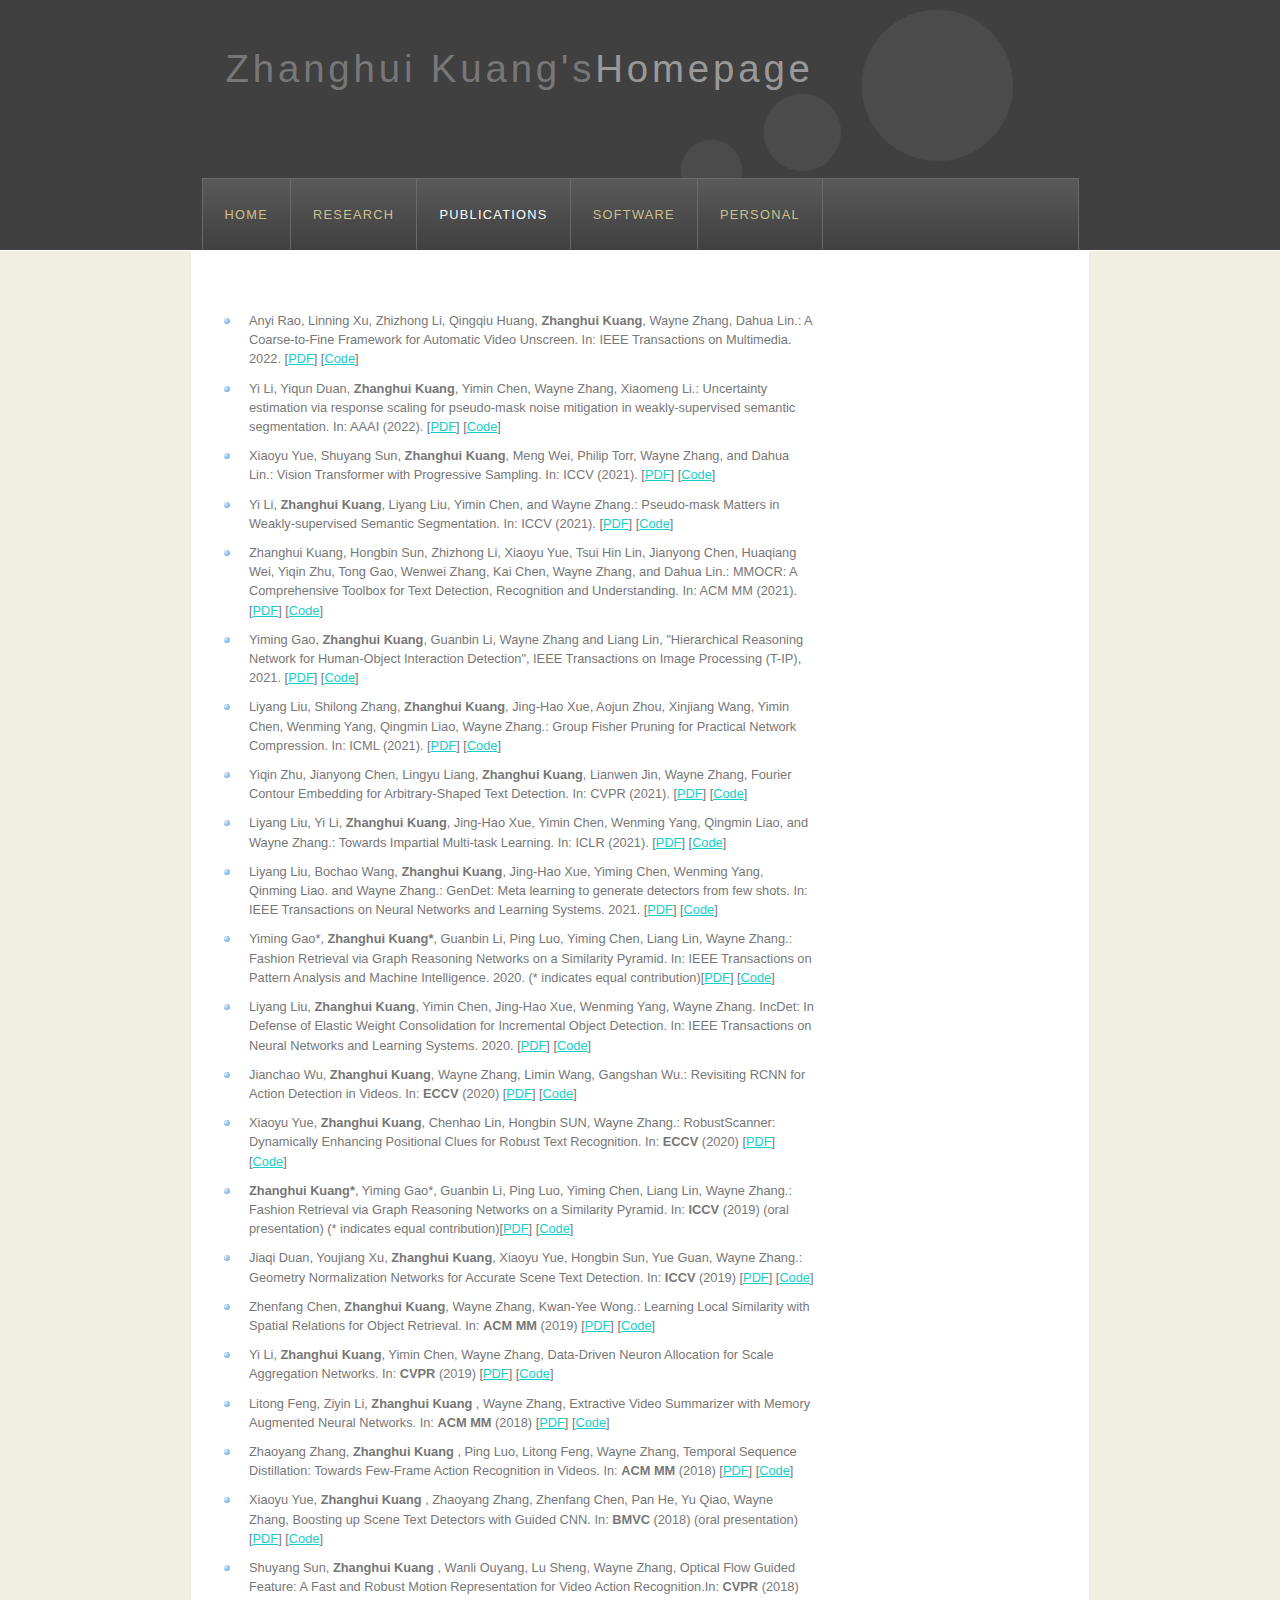
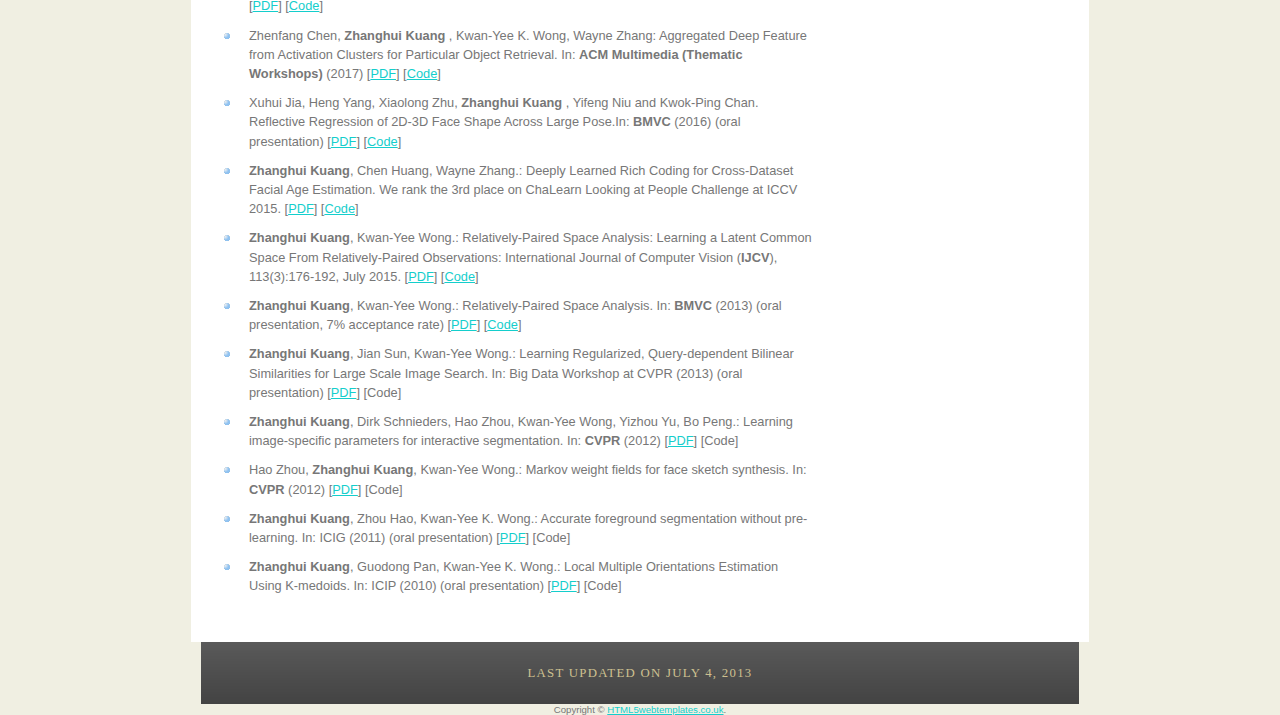
==== commit 6b282514: "Update Publications.html" ====
--- a/Publications.html
+++ b/Publications.html
@@ -87,7 +87,7 @@
         <h1></h1>
 
           <ul>
-          <li>Anyi Rao, Linning Xu, Zhizhong Li, Qingqiu Huang, Zhanghui Kuang, Wayne Zhang, Dahua Lin.: A Coarse-to-Fine Framework for Automatic Video Unscreen. In: IEEE Transactions on Multimedia. 2022. [<a>PDF</a>] [<a href="Software.html">Code</a>]</li>
+          <li>Anyi Rao, Linning Xu, Zhizhong Li, Qingqiu Huang, <strong>Zhanghui Kuang</strong>, Wayne Zhang, Dahua Lin.: A Coarse-to-Fine Framework for Automatic Video Unscreen. In: IEEE Transactions on Multimedia. 2022. [<a>PDF</a>] [<a href="Software.html">Code</a>]</li>
           <li> Yi Li, Yiqun Duan, <strong>Zhanghui Kuang</strong>, Yimin Chen, Wayne Zhang, Xiaomeng Li.: Uncertainty estimation via response scaling for pseudo-mask noise mitigation in weakly-supervised semantic segmentation. In: AAAI (2022).  [<a>PDF</a>] [<a href="Software.html">Code</a>]</li>
           <li> Xiaoyu Yue, Shuyang Sun, <strong>Zhanghui Kuang</strong>, Meng Wei, Philip Torr, Wayne Zhang, and Dahua Lin.: Vision Transformer with Progressive Sampling. In: ICCV (2021).  [<a>PDF</a>] [<a href="Software.html">Code</a>]</li>
           <li> Yi Li, <strong>Zhanghui Kuang</strong>, Liyang Liu, Yimin Chen, and Wayne Zhang.: Pseudo-mask Matters in Weakly-supervised Semantic Segmentation. In: ICCV (2021).  [<a>PDF</a>] [<a href="Software.html">Code</a>]</li>
